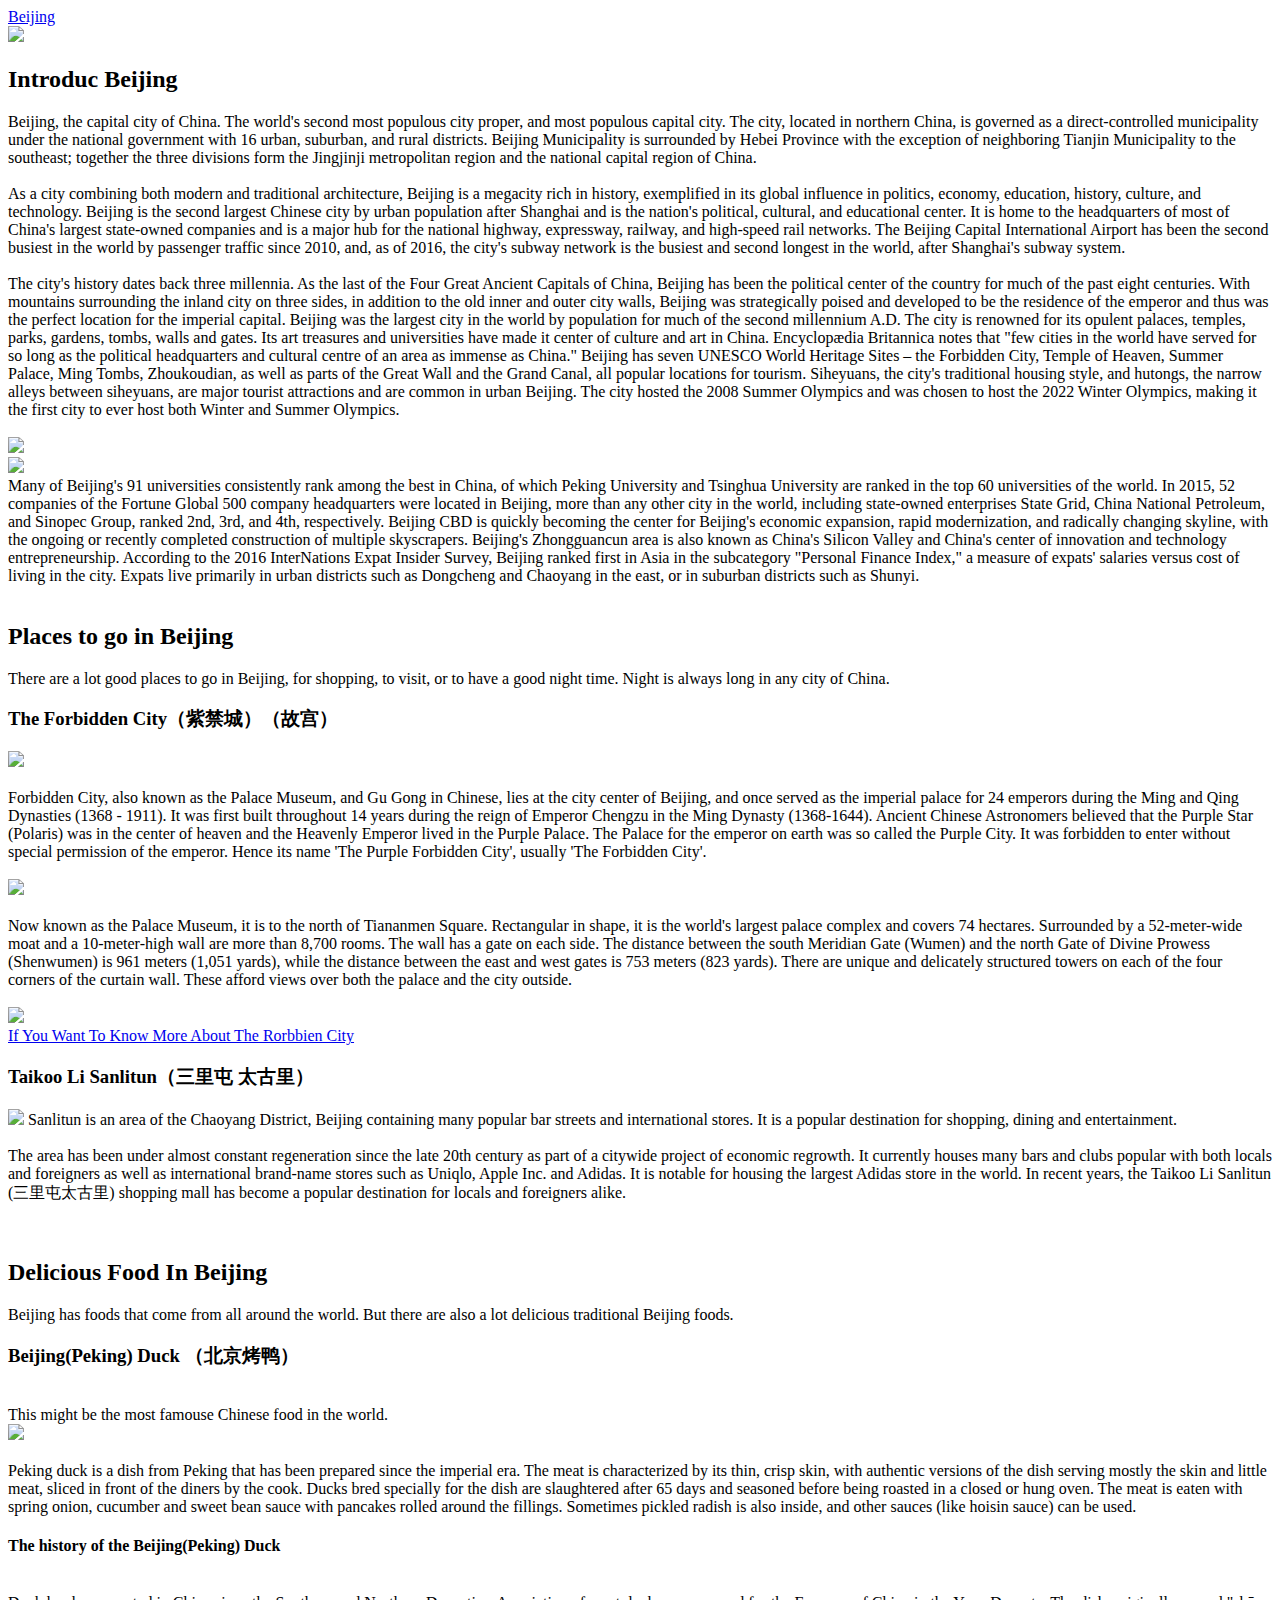
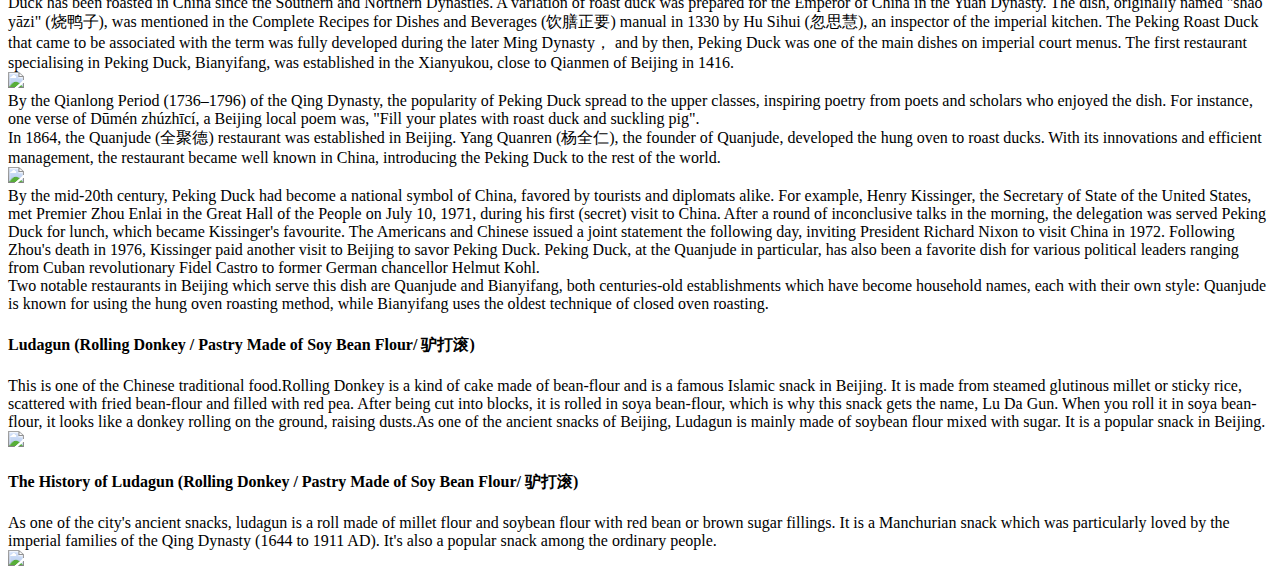
==== beijing.html @ 98b05491 "Update beijing.html" ====
<!DOCTYPE html>

<html>
  <a href="./beijingstyle.css" type="text/css" rel="stylesheet">
<body>
  <nav>
    <a href="./beijing.html">Beijing</a>
  </nav>
  <img src="https://www.go-today.com/stw/images/hero-images/package-hero-images/china/Beijing-forbidden-city-temple.jpg"/>
  <br>
  <h2>
    Introduc Beijing
  </h2>
  <p1>
    Beijing, the capital city of China. The world's second most populous city proper, and most populous capital city. The city, located in 
  northern China, is governed as a direct-controlled municipality under the national government with 16 urban, suburban, and rural districts.
  Beijing Municipality is surrounded by Hebei Province with the exception of neighboring Tianjin Municipality to the southeast; together the
  three divisions form the Jingjinji metropolitan region and the national capital region of China.
    <div>
    <br>
    As a city combining both modern and traditional architecture, Beijing is a megacity rich in history, exemplified in its global influence 
  in politics, economy, education, history, culture, and technology. Beijing is the second largest Chinese city by urban population after 
  Shanghai and is the nation's political, cultural, and educational center. It is home to the headquarters of most of China's largest 
  state-owned companies and is a major hub for the national highway, expressway, railway, and high-speed rail networks. The Beijing Capital 
  International Airport has been the second busiest in the world by passenger traffic since 2010, and, as of 2016, the city's subway 
  network is the busiest and second longest in the world, after Shanghai's subway system.
    </div>
    <div>
    <br>
    The city's history dates back three millennia. As the last of the Four Great Ancient Capitals of China, Beijing has been the political center 
  of the country for much of the past eight centuries. With mountains surrounding the inland city on three sides, in addition to the old inner 
  and outer city walls, Beijing was strategically poised and developed to be the residence of the emperor and thus was the perfect location for the 
  imperial capital. Beijing was the largest city in the world by population for much of the second millennium A.D. The city is renowned for its 
  opulent palaces, temples, parks, gardens, tombs, walls and gates. Its art treasures and universities have made it center of culture and art in 
  China. Encyclopædia Britannica notes that "few cities in the world have served for so long as the political headquarters and cultural centre of 
  an area as immense as China." Beijing has seven UNESCO World Heritage Sites – the Forbidden City, Temple of Heaven, Summer Palace, Ming Tombs, 
  Zhoukoudian, as well as parts of the Great Wall and the Grand Canal, all popular locations for tourism. Siheyuans, the city's traditional housing 
  style, and hutongs, the narrow alleys between siheyuans, are major tourist attractions and are common in urban Beijing. The city hosted the 2008 Summer 
  Olympics and was chosen to host the 2022 Winter Olympics, making it the first city to ever host both Winter and Summer Olympics.
    </div>
    <br>
    <img src="https://lh3.googleusercontent.com/-_omVnvtx8xU/UvdxkiVBv4I/AAAAAAAAAZs/4WVCD0XQsKouXUAILGhu8n5Bd_KGZcQ7A/s1600-w768/"/>
    <div>
    <img src="https://upload.wikimedia.org/wikipedia/commons/thumb/3/32/Sanlitun_at_dusk.jpg/1200px-Sanlitun_at_dusk.jpg"/>
    <br>
    Many of Beijing's 91 universities consistently rank among the best in China, of which Peking University and Tsinghua University are ranked in 
  the top 60 universities of the world. In 2015, 52 companies of the Fortune Global 500 company headquarters were located in Beijing, more than any 
  other city in the world, including state-owned enterprises State Grid, China National Petroleum, and Sinopec Group, ranked 2nd, 3rd, and 4th, 
  respectively. Beijing CBD is quickly becoming the center for Beijing's economic expansion, rapid modernization, and radically changing skyline, with 
  the ongoing or recently completed construction of multiple skyscrapers. Beijing's Zhongguancun area is also known as China's Silicon Valley and China's 
  center of innovation and technology entrepreneurship. According to the 2016 InterNations Expat Insider Survey, Beijing ranked first in Asia in the 
  subcategory "Personal Finance Index," a measure of expats' salaries versus cost of living in the city. Expats live primarily in urban districts such as 
  Dongcheng and Chaoyang in the east, or in suburban districts such as Shunyi.
    </div>
  </p1>
  <br>
  <h2>
    Places to go in Beijing 
  </h2>
  <p2>
    There are a lot good places to go in Beijing, for shopping, to visit, or to have a good night time. Night is always long in
  any city of China.
  </p2>
  <h3>
    The Forbidden City（紫禁城）（故宫） 
  </h3>
  <img src="http://www.2oceansvibe.com/wp-content/uploads/2013/03/the-Forbidden-City.jpg"/>
  <div>
  <br>
  <p1>
    Forbidden City, also known as the Palace Museum, and Gu Gong in Chinese, lies at the city center of Beijing, and once served 
  as the imperial palace for 24 emperors during the Ming and Qing Dynasties (1368 - 1911). It was first built throughout 14 years 
  during the reign of Emperor Chengzu in the Ming Dynasty (1368-1644). Ancient Chinese Astronomers believed that the Purple Star 
  (Polaris) was in the center of heaven and the Heavenly Emperor lived in the Purple Palace. The Palace for the emperor on earth 
  was so called the Purple City. It was forbidden to enter without special permission of the emperor. Hence its name 'The Purple 
  Forbidden City', usually 'The Forbidden City'.
    </div>
    <br>
    <img src="http://old.bz55.com/uploads/allimg/151209/139-15120Z91336.jpg"/>
    <div>
    <br>
    Now known as the Palace Museum, it is to the north of Tiananmen Square. Rectangular in shape, it is the world's largest palace 
  complex and covers 74 hectares. Surrounded by a 52-meter-wide moat and a 10-meter-high wall are more than 8,700 rooms. The wall 
  has a gate on each side. The distance between the south Meridian Gate (Wumen) and the north Gate of Divine Prowess (Shenwumen) is 
  961 meters (1,051 yards), while the distance between the east and west gates is 753 meters (823 yards). There are unique and 
  delicately structured towers on each of the four corners of the curtain wall. These afford views over both the palace and the city 
  outside.
    </div>
  </p1>
  <div>
    <br>
    <img src="http://pic4.40017.cn/scenery/destination/2016/12/21/11/VlA99E.jpg"/>
  </div>
  <a href="https://www.travelchinaguide.com/cityguides/beijing/forbidden.htm">If You Want To Know More About The Rorbbien City</a>
  
  <h3>
    Taikoo Li Sanlitun（三里屯 太古里） 
  </h3>
  <img src="https://upload.wikimedia.org/wikipedia/commons/thumb/6/69/三里屯太古里北区.jpg/1024px-三里屯太古里北区.jpg"/>
  <p1>
    Sanlitun is an area of the Chaoyang District, Beijing containing many popular bar streets and international stores. It is a 
 popular destination for shopping, dining and entertainment.
    <div>
      <br>
   The area has been under almost constant regeneration since the late 20th century as part of a citywide project of economic 
 regrowth. It currently houses many bars and clubs popular with both locals and foreigners as well as international brand-name 
 stores such as Uniqlo, Apple Inc. and Adidas. It is notable for housing the largest Adidas store in the world. In recent years, 
 the Taikoo Li Sanlitun (三里屯太古里) shopping mall has become a popular destination for locals and foreigners alike. 
    </div>
  </p1>
  <br>
  <br>
  <h2>
    Delicious Food In Beijing 
  </h2>
  <p1>
    Beijing has foods that come from all around the world. But there are also a lot delicious traditional Beijing foods. 
  </p1>
  <h3>
    Beijing(Peking) Duck （北京烤鸭）
  </h3>
    <br>
  <p1>
    This might be the most famouse Chinese food in the world.
  </p1>
  <div>
    <img src="http://kualalumpur.intercontinental.com/restaurants/uploads/dishes/pictures/Traditional-Peking-Duck-with-Condiments.jpg"/>
  </div>
    <div>
    <br>
    <p1>
      Peking duck is a dish from Peking that has been prepared since the imperial era. The meat is characterized by its thin, crisp 
    skin, with authentic versions of the dish serving mostly the skin and little meat, sliced in front of the diners by the cook. Ducks 
    bred specially for the dish are slaughtered after 65 days and seasoned before being roasted in a closed or hung oven. The meat is 
    eaten with spring onion, cucumber and sweet bean sauce with pancakes rolled around the fillings. Sometimes pickled radish is also 
    inside, and other sauces (like hoisin sauce) can be used.
    </p1>
    <br>
    <h4>
      The history of the Beijing(Peking) Duck
    </h4>
    <br>
    <p1> 
      Duck has been roasted in China since the Southern and Northern Dynasties. A variation of roast duck was prepared for the Emperor 
    of China in the Yuan Dynasty. The dish, originally named "shāo yāzi" (烧鸭子), was mentioned in the Complete Recipes for Dishes and 
    Beverages (饮膳正要) manual in 1330 by Hu Sihui (忽思慧), an inspector of the imperial kitchen. The Peking Roast Duck that came 
    to be associated with the term was fully developed during the later Ming Dynasty， and by then, Peking Duck was one of the 
    main dishes on imperial court menus. The first restaurant specialising in Peking Duck, Bianyifang, was established in the Xianyukou, 
    close to Qianmen of Beijing in 1416.
      <br>
      <img src="https://upload.wikimedia.org/wikipedia/commons/thumb/5/54/Dry_for_5_hours_cropped.jpg/800px-Dry_for_5_hours_cropped.jpg"/>   
      <br>
      By the Qianlong Period (1736–1796) of the Qing Dynasty, the popularity of Peking Duck spread to the upper classes, inspiring poetry 
    from poets and scholars who enjoyed the dish. For instance, one verse of Dūmén zhúzhīcí, a Beijing local poem was, "Fill your plates 
    with roast duck and suckling pig".
      <br>
      In 1864, the Quanjude (全聚德) restaurant was established in Beijing. Yang Quanren (杨全仁), the founder of Quanjude, developed the 
    hung oven to roast ducks. With its innovations and efficient management, the restaurant became well known in China, introducing the 
    Peking Duck to the rest of the world.
      <br>
      <img src="https://thewoksoflife.com/wp-content/uploads/2015/11/peking-duck-recipe-12.jpg"/>
      <br>
      By the mid-20th century, Peking Duck had become a national symbol of China, favored by tourists and diplomats alike. For example, 
    Henry Kissinger, the Secretary of State of the United States, met Premier Zhou Enlai in the Great Hall of the People on July 10, 1971, 
    during his first (secret) visit to China. After a round of inconclusive talks in the morning, the delegation was served Peking Duck for 
    lunch, which became Kissinger's favourite. The Americans and Chinese issued a joint statement the following day, inviting President Richard 
    Nixon to visit China in 1972. Following Zhou's death in 1976, Kissinger paid another visit to Beijing to savor Peking Duck. Peking 
    Duck, at the Quanjude in particular, has also been a favorite dish for various political leaders ranging from Cuban revolutionary Fidel Castro 
    to former German chancellor Helmut Kohl.
      <br>
      Two notable restaurants in Beijing which serve this dish are Quanjude and Bianyifang, both centuries-old establishments which have become 
    household names, each with their own style: Quanjude is known for using the hung oven roasting method, while Bianyifang uses the oldest technique 
    of closed oven roasting.
    </p1>
  </div>
  <h4>
    Ludagun (Rolling Donkey / Pastry Made of Soy Bean Flour/ 驴打滚)
  </h4>
  <p1>
    This is one of the Chinese traditional food.Rolling Donkey is a kind of cake made of bean-flour and is a famous Islamic snack in Beijing. It is 
  made from steamed glutinous millet or sticky rice, scattered with fried bean-flour and filled with red pea. After being cut into blocks, it is 
  rolled in soya bean-flour, which is why this snack gets the name, Lu Da Gun. When you roll it in soya bean-flour, it looks like a donkey rolling on 
  the ground, raising dusts.As one of the ancient snacks of Beijing, Ludagun is mainly made of soybean flour mixed with sugar. It is a popular snack 
  in Beijing.
  </p1>
  <br>
  <img src="http://images.china.cn/attachement/jpg/site1007/20121214/001ec94a26ba1234d0b821.jpg"/>
  <br>
  <h4>
    The History of Ludagun (Rolling Donkey / Pastry Made of Soy Bean Flour/ 驴打滚)
  </h4>
  <p1>
    As one of the city's ancient snacks, ludagun is a roll made of millet flour and soybean flour with red bean or brown sugar fillings. It is a 
  Manchurian snack which was particularly loved by the imperial families of the Qing Dynasty (1644 to 1911 AD). It's also a popular snack among 
  the ordinary people.
  </p1>
  <br>
  <img src="http://www.dpointernational.com/images/beijing_foods/Ludagun%20(Pastry%20Made%20of%20Soy%20Bean%20Flour).png"/>
</body>
</html>
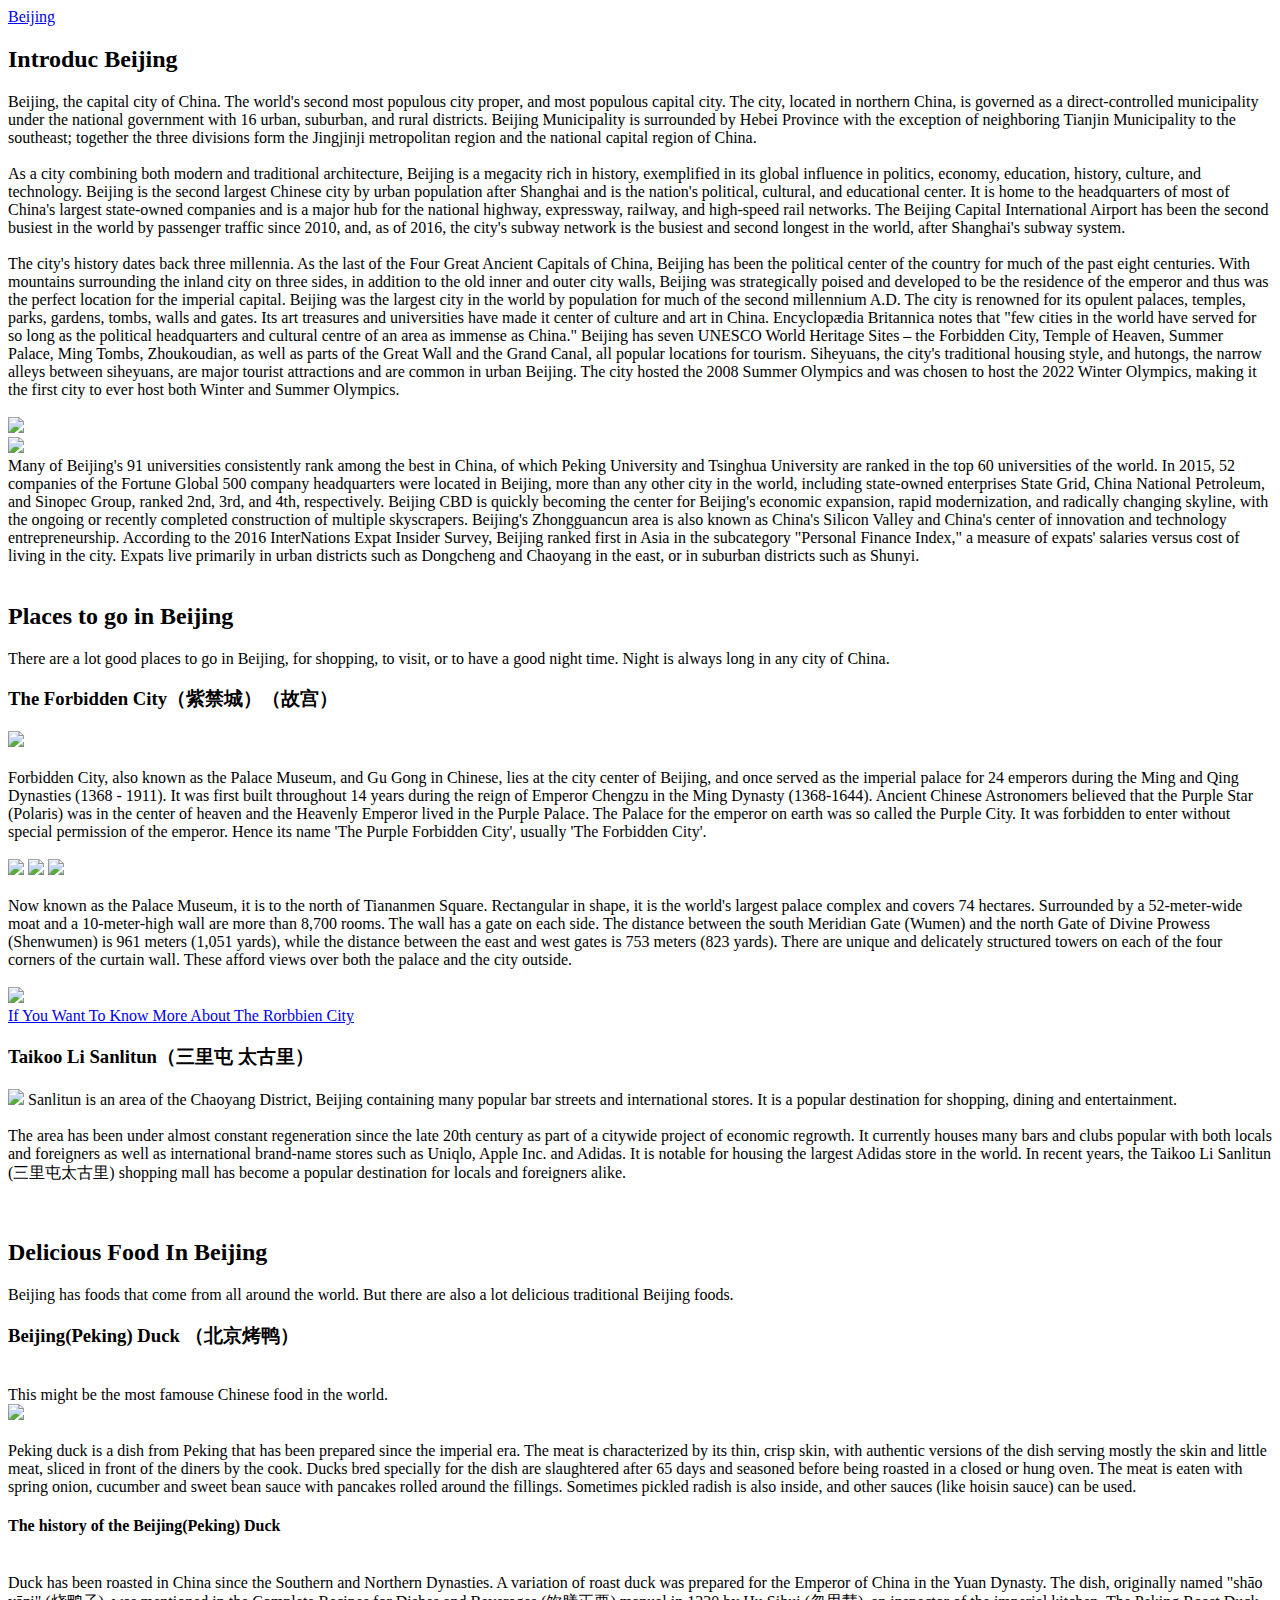
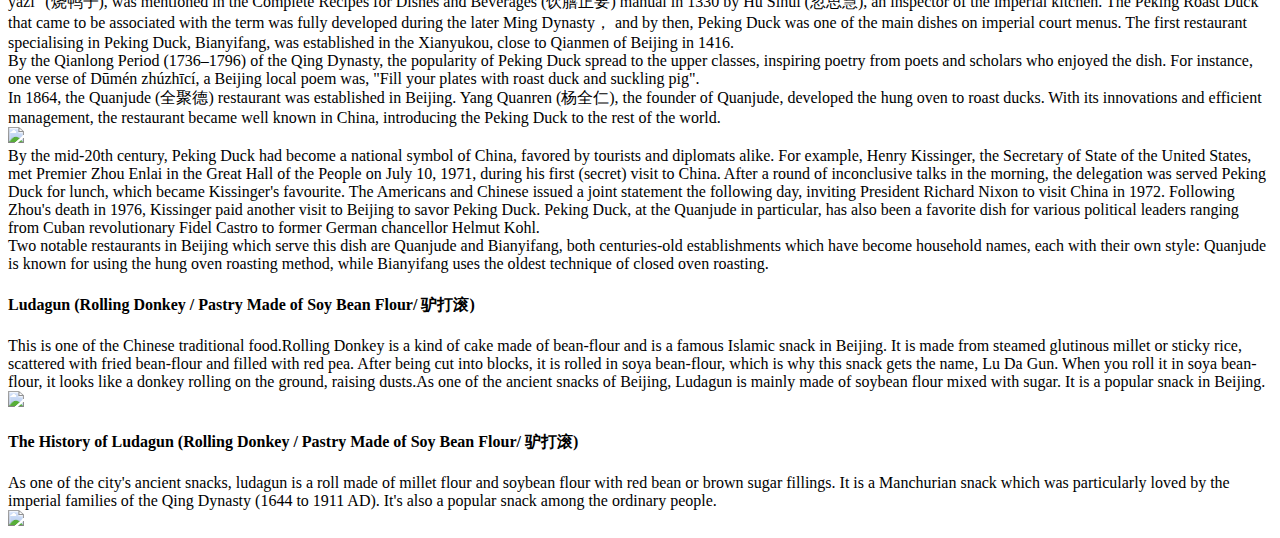
==== commit 9dab0591: "Almost done" ====
--- a/beijing.html
+++ b/beijing.html
@@ -6,8 +6,6 @@
   <nav>
     <a href="./beijing.html">Beijing</a>
   </nav>
-  <img src="https://www.go-today.com/stw/images/hero-images/package-hero-images/china/Beijing-forbidden-city-temple.jpg"/>
-  <br>
   <h2>
     Introduc Beijing
   </h2>
@@ -76,7 +74,9 @@
   Forbidden City', usually 'The Forbidden City'.
     </div>
     <br>
-    <img src="http://old.bz55.com/uploads/allimg/151209/139-15120Z91336.jpg"/>
+    <img src="https://encrypted-tbn0.gstatic.com/images?q=tbn:ANd9GcTMnIT7rW8Ubj-fkWQVkvmvk0UM66eV7DAlPsGtWtCRLZ1bQ8KP"/>
+    <img src="https://encrypted-tbn0.gstatic.com/images?q=tbn:ANd9GcQ4MJFf0tsPX5LGd3CsoJ2-miufuJPldXE61zTLumzl-gMMn6RS"/>
+    <img src="https://encrypted-tbn0.gstatic.com/images?q=tbn:ANd9GcTQtjMjviBMLkFvjD_rqQ4HxFdU7yPd-xbbU9-WXNisTcjkZ6ge"/>
     <div>
     <br>
     Now known as the Palace Museum, it is to the north of Tiananmen Square. Rectangular in shape, it is the world's largest palace 
@@ -147,9 +147,7 @@
     to be associated with the term was fully developed during the later Ming Dynasty， and by then, Peking Duck was one of the 
     main dishes on imperial court menus. The first restaurant specialising in Peking Duck, Bianyifang, was established in the Xianyukou, 
     close to Qianmen of Beijing in 1416.
-      <br>
-      <img src="https://upload.wikimedia.org/wikipedia/commons/thumb/5/54/Dry_for_5_hours_cropped.jpg/800px-Dry_for_5_hours_cropped.jpg"/>   
-      <br>
+      <br>   
       By the Qianlong Period (1736–1796) of the Qing Dynasty, the popularity of Peking Duck spread to the upper classes, inspiring poetry 
     from poets and scholars who enjoyed the dish. For instance, one verse of Dūmén zhúzhīcí, a Beijing local poem was, "Fill your plates 
     with roast duck and suckling pig".
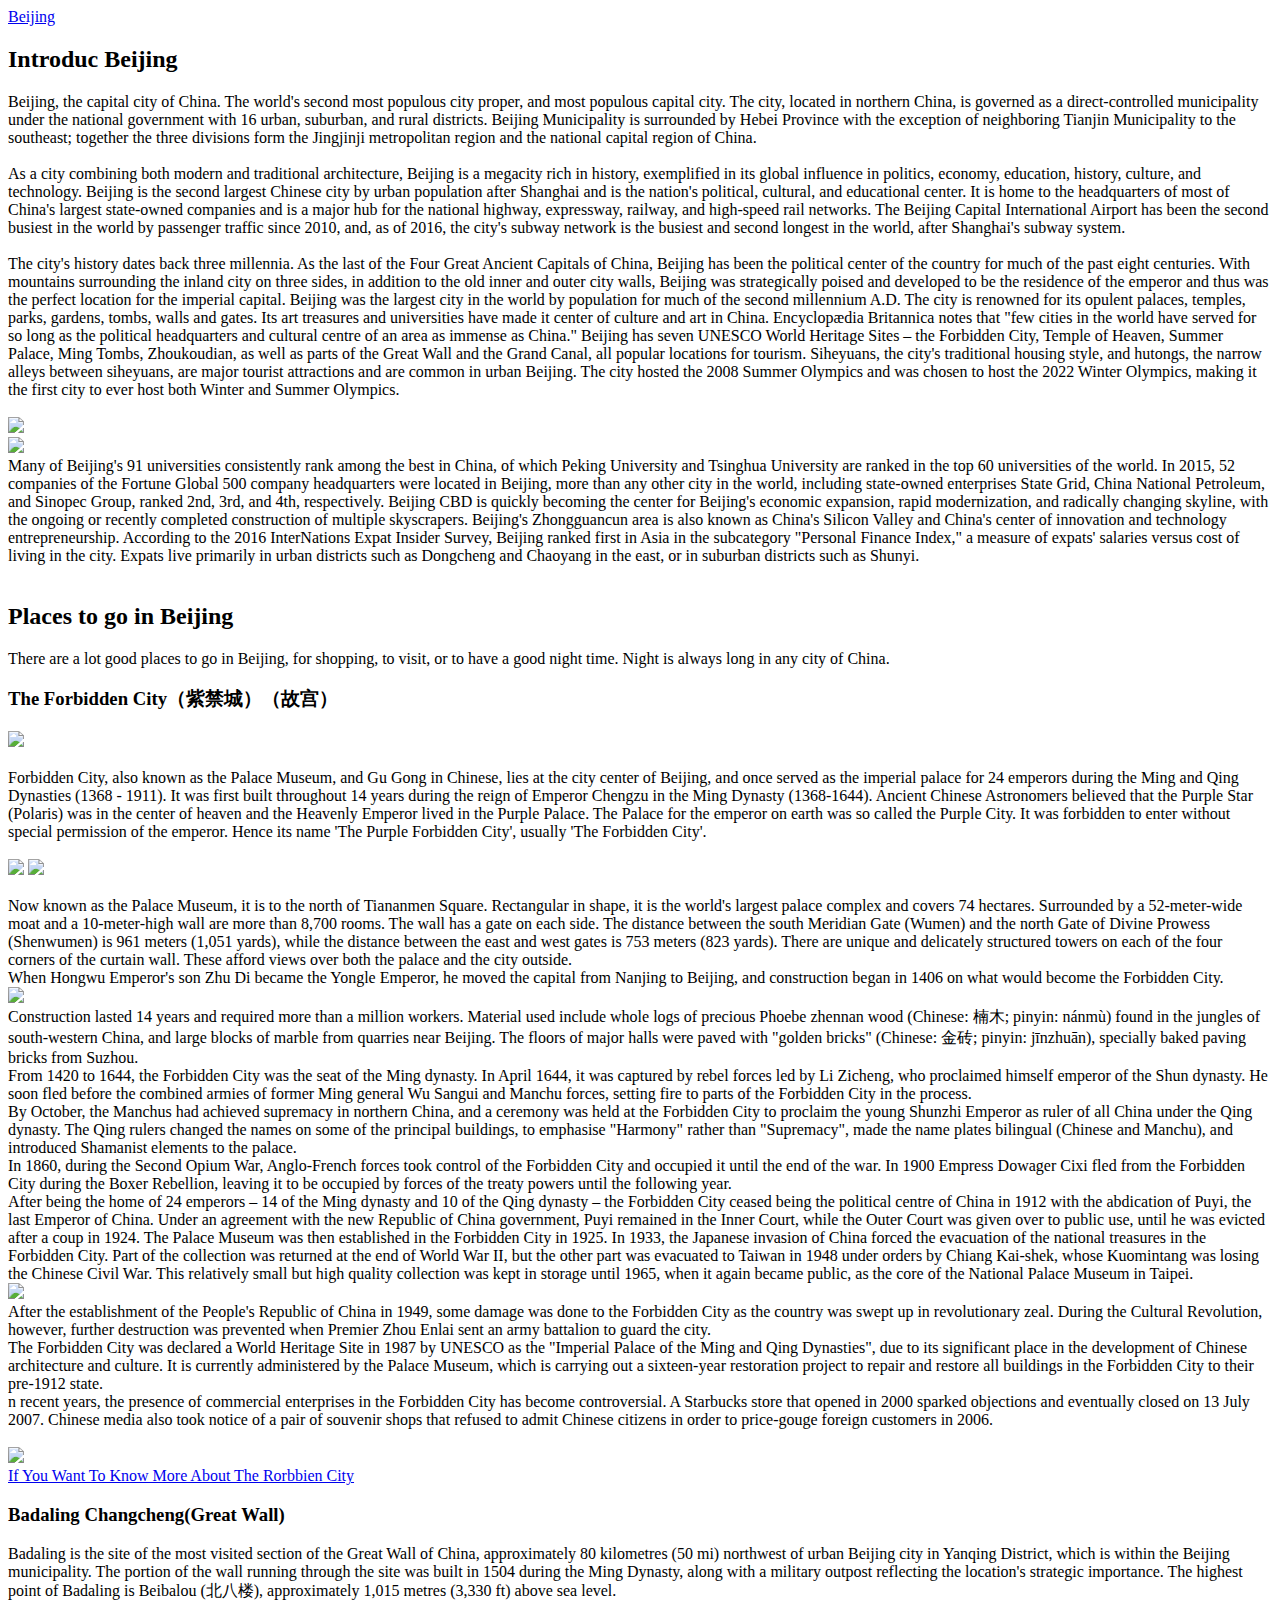
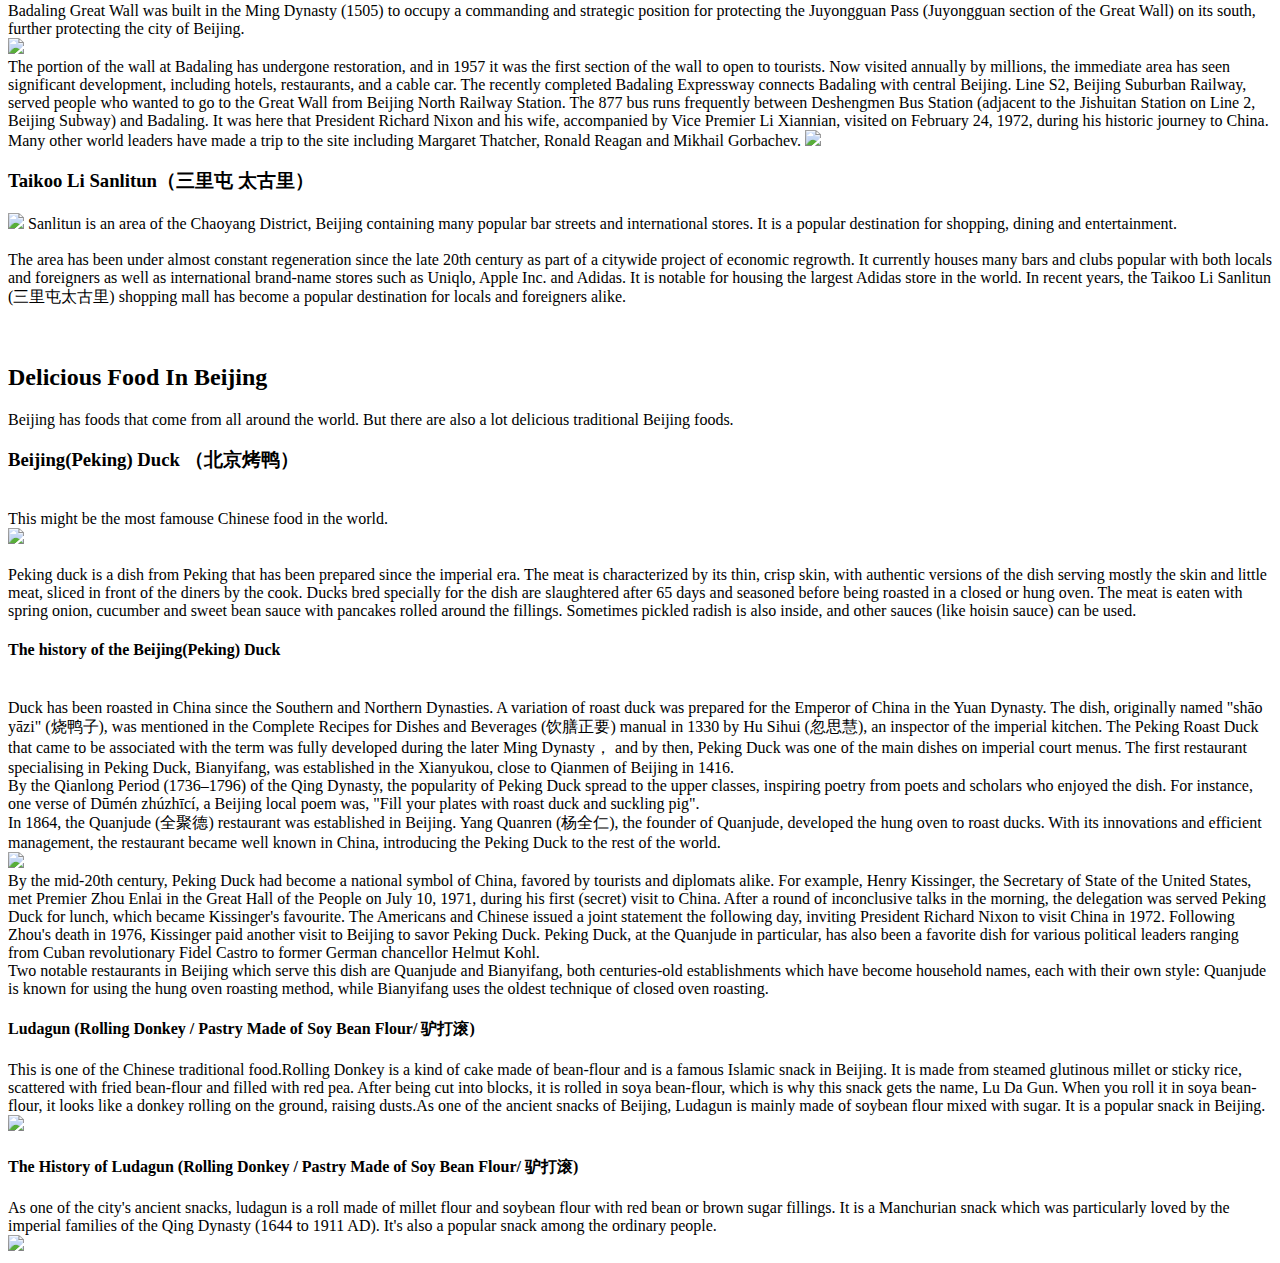
==== commit 33f04cae: "Update beijing.html" ====
--- a/beijing.html
+++ b/beijing.html
@@ -76,15 +76,58 @@
     <br>
     <img src="https://encrypted-tbn0.gstatic.com/images?q=tbn:ANd9GcTMnIT7rW8Ubj-fkWQVkvmvk0UM66eV7DAlPsGtWtCRLZ1bQ8KP"/>
     <img src="https://encrypted-tbn0.gstatic.com/images?q=tbn:ANd9GcQ4MJFf0tsPX5LGd3CsoJ2-miufuJPldXE61zTLumzl-gMMn6RS"/>
-    <img src="https://encrypted-tbn0.gstatic.com/images?q=tbn:ANd9GcTQtjMjviBMLkFvjD_rqQ4HxFdU7yPd-xbbU9-WXNisTcjkZ6ge"/>
-    <div>
-    <br>
-    Now known as the Palace Museum, it is to the north of Tiananmen Square. Rectangular in shape, it is the world's largest palace 
+    <div>
+    <br>
+      Now known as the Palace Museum, it is to the north of Tiananmen Square. Rectangular in shape, it is the world's largest palace 
   complex and covers 74 hectares. Surrounded by a 52-meter-wide moat and a 10-meter-high wall are more than 8,700 rooms. The wall 
   has a gate on each side. The distance between the south Meridian Gate (Wumen) and the north Gate of Divine Prowess (Shenwumen) is 
   961 meters (1,051 yards), while the distance between the east and west gates is 753 meters (823 yards). There are unique and 
   delicately structured towers on each of the four corners of the curtain wall. These afford views over both the palace and the city 
   outside.
+      <br>
+      When Hongwu Emperor's son Zhu Di became the Yongle Emperor, he moved the capital from Nanjing to Beijing, and construction began 
+  in 1406 on what would become the Forbidden City.
+      <br>
+      <img src="https://encrypted-tbn0.gstatic.com/images?q=tbn:ANd9GcTQtjMjviBMLkFvjD_rqQ4HxFdU7yPd-xbbU9-WXNisTcjkZ6ge"/>
+      <br>
+      Construction lasted 14 years and required more than a million workers. Material used include whole logs of precious Phoebe zhennan 
+  wood (Chinese: 楠木; pinyin: nánmù) found in the jungles of south-western China, and large blocks of marble from quarries near Beijing.
+  The floors of major halls were paved with "golden bricks" (Chinese: 金砖; pinyin: jīnzhuān), specially baked paving bricks from Suzhou.
+      <br>
+      From 1420 to 1644, the Forbidden City was the seat of the Ming dynasty. In April 1644, it was captured by rebel forces led by Li 
+  Zicheng, who proclaimed himself emperor of the Shun dynasty. He soon fled before the combined armies of former Ming general Wu Sangui 
+  and Manchu forces, setting fire to parts of the Forbidden City in the process.
+      <br>
+      By October, the Manchus had achieved supremacy in northern China, and a ceremony was held at the Forbidden City to proclaim the 
+  young Shunzhi Emperor as ruler of all China under the Qing dynasty. The Qing rulers changed the names on some of the principal buildings, 
+  to emphasise "Harmony" rather than "Supremacy", made the name plates bilingual (Chinese and Manchu), and introduced Shamanist elements 
+  to the palace.
+      <br>
+      In 1860, during the Second Opium War, Anglo-French forces took control of the Forbidden City and occupied it until the end of the war.
+  In 1900 Empress Dowager Cixi fled from the Forbidden City during the Boxer Rebellion, leaving it to be occupied by forces of the treaty 
+  powers until the following year.
+      <br>
+      After being the home of 24 emperors – 14 of the Ming dynasty and 10 of the Qing dynasty – the Forbidden City ceased being the political 
+  centre of China in 1912 with the abdication of Puyi, the last Emperor of China. Under an agreement with the new Republic of China government, 
+  Puyi remained in the Inner Court, while the Outer Court was given over to public use, until he was evicted after a coup in 1924. The Palace 
+  Museum was then established in the Forbidden City in 1925. In 1933, the Japanese invasion of China forced the evacuation of the national 
+  treasures in the Forbidden City. Part of the collection was returned at the end of World War II, but the other part was evacuated to Taiwan 
+  in 1948 under orders by Chiang Kai-shek, whose Kuomintang was losing the Chinese Civil War. This relatively small but high quality collection 
+  was kept in storage until 1965, when it again became public, as the core of the National Palace Museum in Taipei.
+      <br>
+      <img src="https://upload.wikimedia.org/wikipedia/commons/thumb/c/c5/Meridian_Gate%2C_Beijing.jpg/1024px-Meridian_Gate%2C_Beijing.jpg".>
+      <br>
+      After the establishment of the People's Republic of China in 1949, some damage was done to the Forbidden City as the country was swept up 
+  in revolutionary zeal. During the Cultural Revolution, however, further destruction was prevented when Premier Zhou Enlai sent an army battalion 
+  to guard the city.
+      <br>
+      The Forbidden City was declared a World Heritage Site in 1987 by UNESCO as the "Imperial Palace of the Ming and Qing Dynasties", due to its 
+  significant place in the development of Chinese architecture and culture. It is currently administered by the Palace Museum, which is carrying 
+  out a sixteen-year restoration project to repair and restore all buildings in the Forbidden City to their pre-1912 state.
+      <br>
+      n recent years, the presence of commercial enterprises in the Forbidden City has become controversial. A Starbucks store that opened in 2000 
+  sparked objections and eventually closed on 13 July 2007. Chinese media also took notice of a pair of souvenir shops that refused to admit 
+  Chinese citizens in order to price-gouge foreign customers in 2006.
     </div>
   </p1>
   <div>
@@ -92,7 +135,30 @@
     <img src="http://pic4.40017.cn/scenery/destination/2016/12/21/11/VlA99E.jpg"/>
   </div>
   <a href="https://www.travelchinaguide.com/cityguides/beijing/forbidden.htm">If You Want To Know More About The Rorbbien City</a>
-  
+  <h3>
+    Badaling Changcheng(Great Wall)
+  </h3>
+  <p1>
+      Badaling is the site of the most visited section of the Great Wall of China, approximately 80 kilometres (50 mi) northwest of 
+  urban Beijing city in Yanqing District, which is within the Beijing municipality. The portion of the wall running through the 
+  site was built in 1504 during the Ming Dynasty, along with a military outpost reflecting the location's strategic importance. 
+  The highest point of Badaling is Beibalou (北八楼), approximately 1,015 metres (3,330 ft) above sea level.
+    <br>
+      Badaling Great Wall was built in the Ming Dynasty (1505) to occupy a commanding and strategic position for protecting the 
+  Juyongguan Pass (Juyongguan section of the Great Wall) on its south, further protecting the city of Beijing.
+    <br>
+    <img src="http://p4-q.mafengwo.net/s8/M00/9C/AF/wKgBpVXLCgeAeo0rAAf72Sxe8w067.jpeg?imageMogr2%2Fthumbnail%2F%21690x370r%2Fgravity%2FCenter%2Fcrop%2F%21690x370%2Fquality%2F100"/>
+    <br>
+      The portion of the wall at Badaling has undergone restoration, and in 1957 it was the first section of the wall to open to 
+  tourists. Now visited annually by millions, the immediate area has seen significant development, including hotels, restaurants, 
+  and a cable car. The recently completed Badaling Expressway connects Badaling with central Beijing. Line S2, Beijing Suburban 
+  Railway, served people who wanted to go to the Great Wall from Beijing North Railway Station. The 877 bus runs frequently between 
+  Deshengmen Bus Station (adjacent to the Jishuitan Station on Line 2, Beijing Subway) and Badaling.
+      It was here that President Richard Nixon and his wife, accompanied by Vice Premier Li Xiannian, visited on February 24, 1972, 
+  during his historic journey to China. Many other world leaders have made a trip to the site including Margaret Thatcher, Ronald 
+  Reagan and Mikhail Gorbachev.
+  <img src="https://upload.wikimedia.org/wikipedia/commons/thumb/1/1b/The_Great_Wall_of_China_-_Badaling.jpg/800px-The_Great_Wall_of_China_-_Badaling.jpg"/>
+  </p1>
   <h3>
     Taikoo Li Sanlitun（三里屯 太古里） 
   </h3>
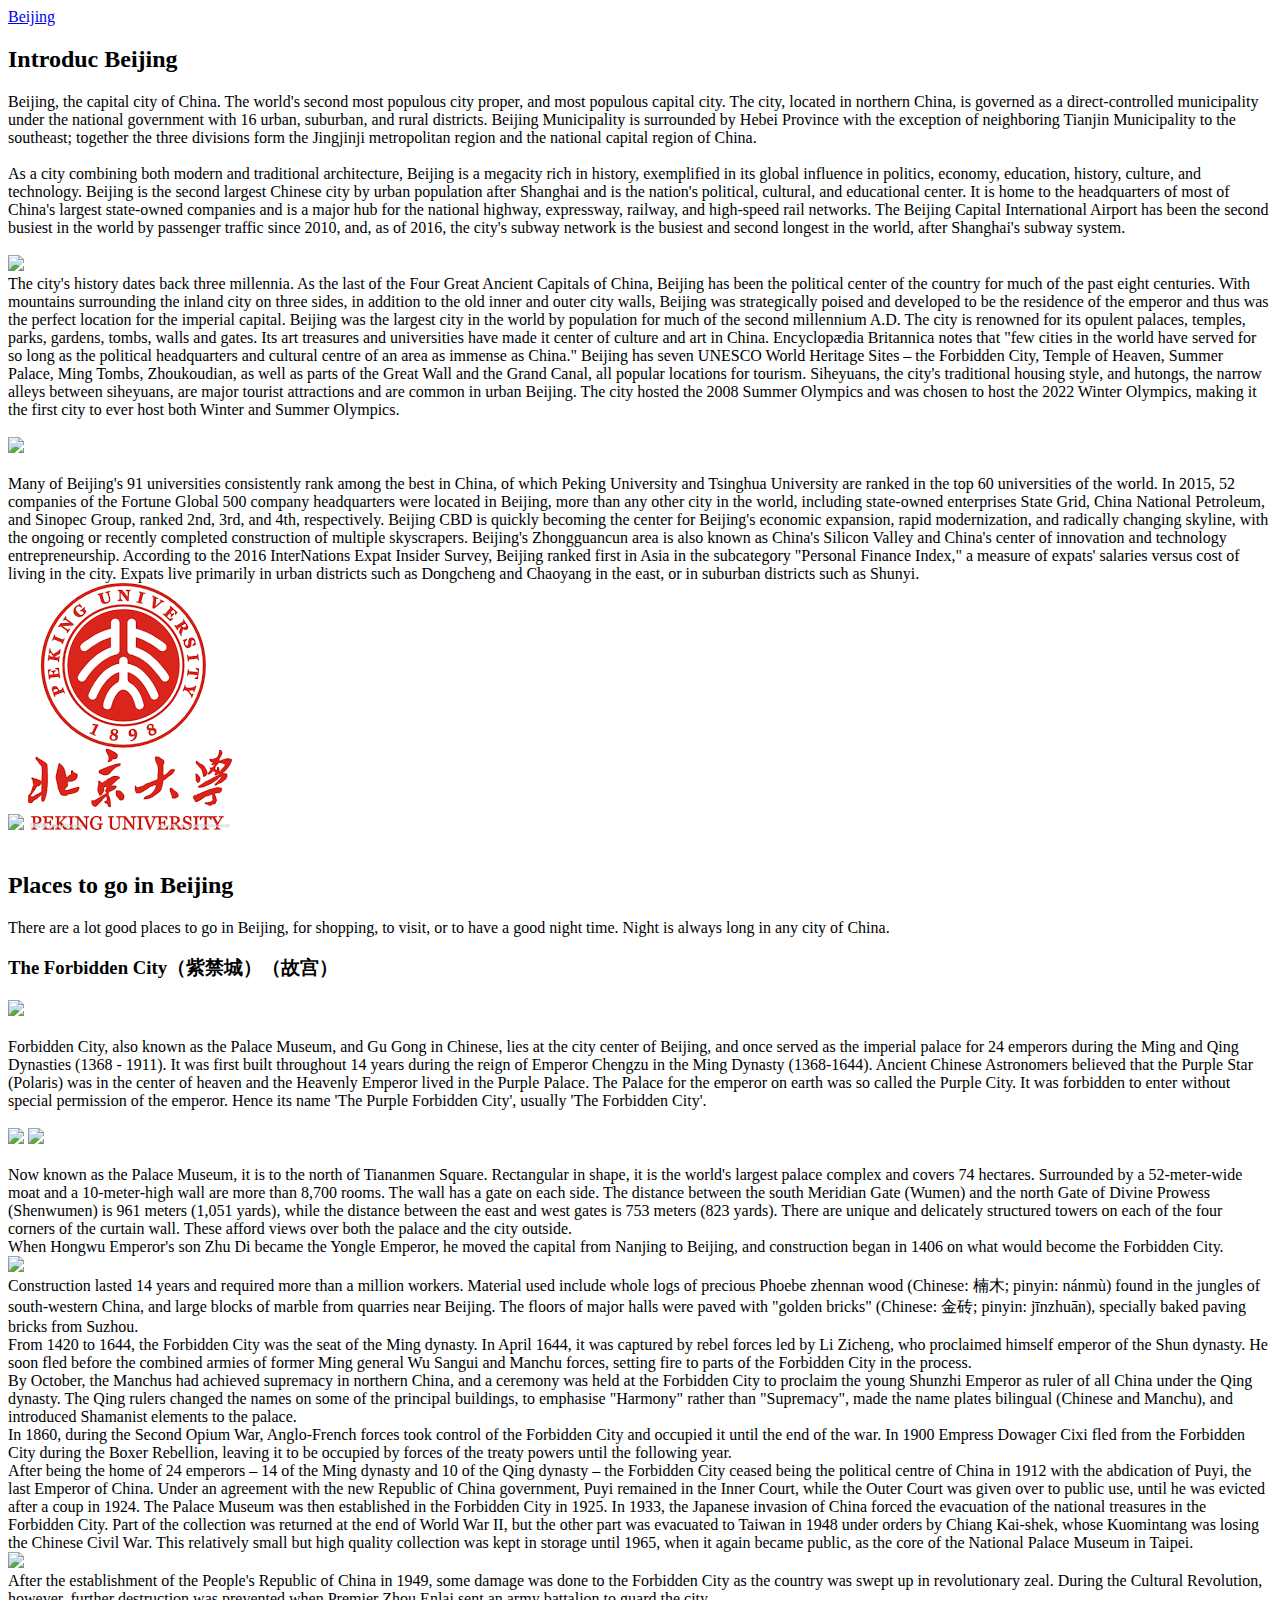
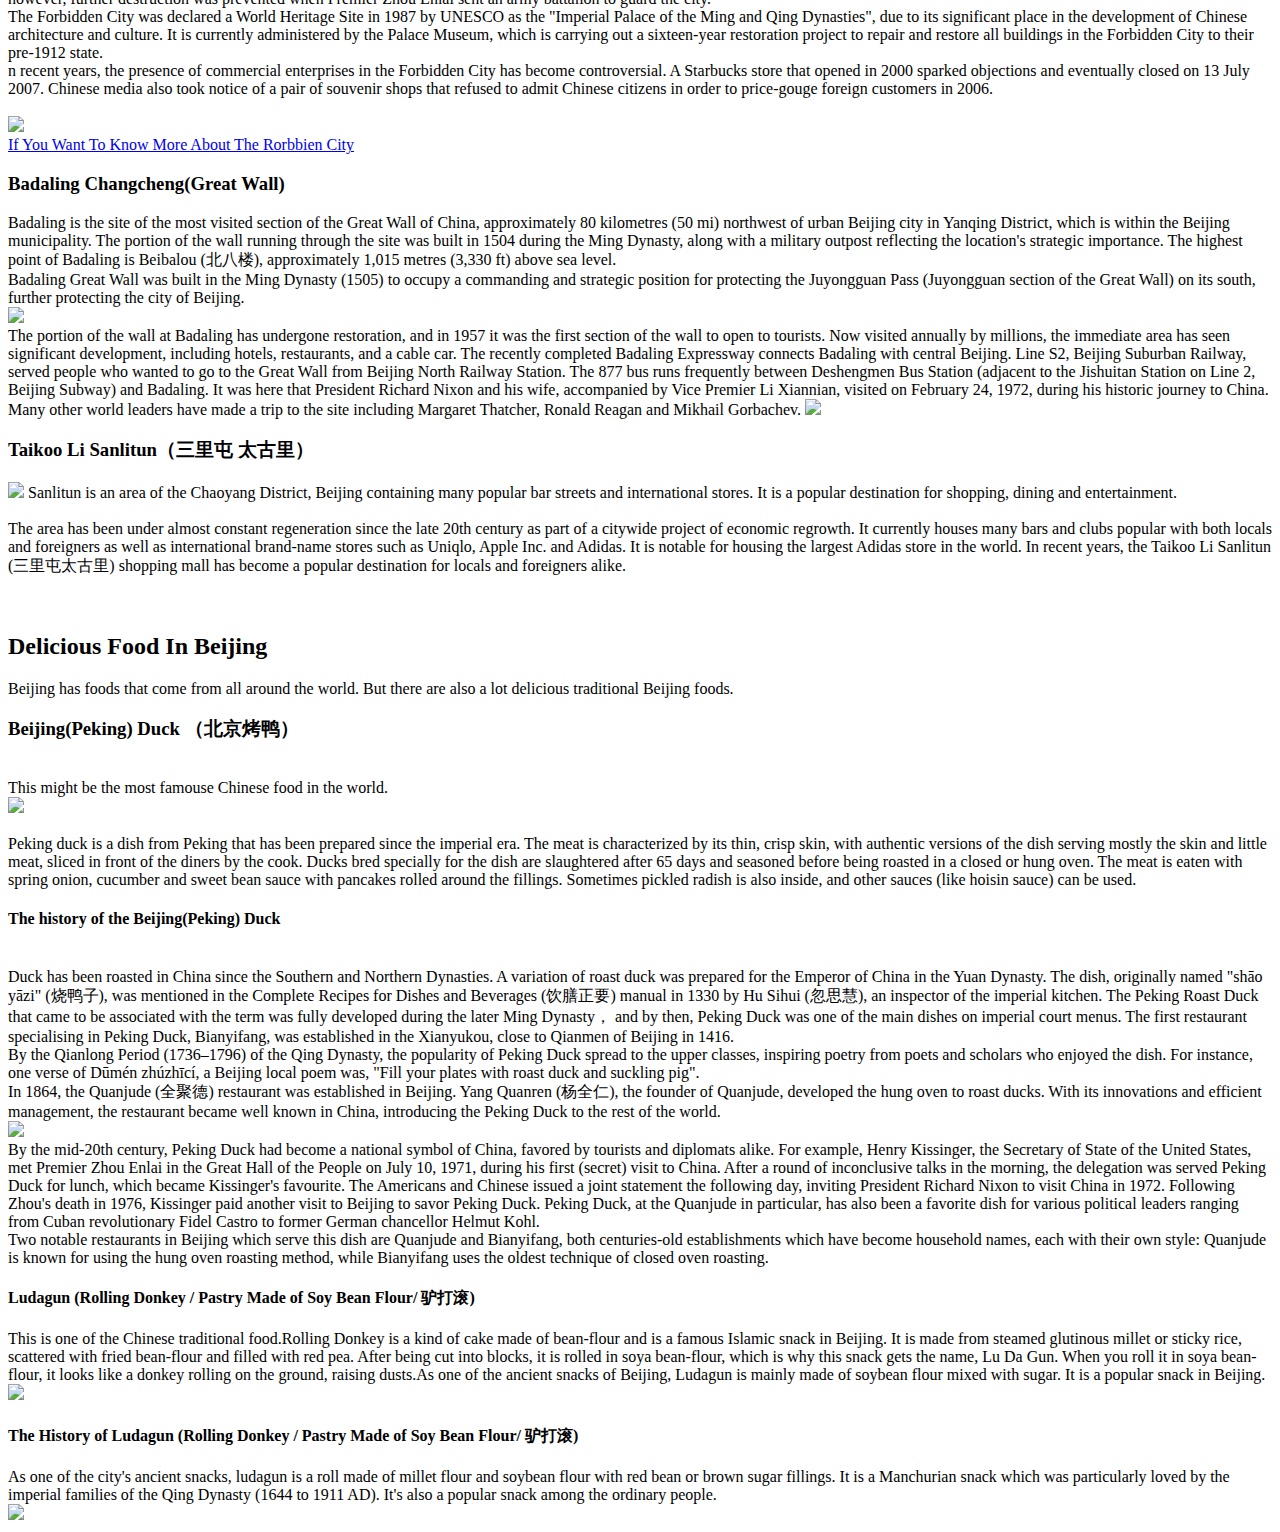
==== commit a0c68c32: "Update beijing.html" ====
--- a/beijing.html
+++ b/beijing.html
@@ -25,6 +25,8 @@
     </div>
     <div>
     <br>
+    <img src="http://p4-q.mafengwo.net/s9/M00/61/C5/wKgBs1e_6seAc8AfAAwJ5yOKHuc97.jpeg?imageMogr2%2Fthumbnail%2F%21690x370r%2Fgravity%2FCenter%2Fcrop%2F%21690x370%2Fquality%2F100"/>
+    <br>
     The city's history dates back three millennia. As the last of the Four Great Ancient Capitals of China, Beijing has been the political center 
   of the country for much of the past eight centuries. With mountains surrounding the inland city on three sides, in addition to the old inner 
   and outer city walls, Beijing was strategically poised and developed to be the residence of the emperor and thus was the perfect location for the 
@@ -39,7 +41,6 @@
     <br>
     <img src="https://lh3.googleusercontent.com/-_omVnvtx8xU/UvdxkiVBv4I/AAAAAAAAAZs/4WVCD0XQsKouXUAILGhu8n5Bd_KGZcQ7A/s1600-w768/"/>
     <div>
-    <img src="https://upload.wikimedia.org/wikipedia/commons/thumb/3/32/Sanlitun_at_dusk.jpg/1200px-Sanlitun_at_dusk.jpg"/>
     <br>
     Many of Beijing's 91 universities consistently rank among the best in China, of which Peking University and Tsinghua University are ranked in 
   the top 60 universities of the world. In 2015, 52 companies of the Fortune Global 500 company headquarters were located in Beijing, more than any 
@@ -49,6 +50,9 @@
   center of innovation and technology entrepreneurship. According to the 2016 InterNations Expat Insider Survey, Beijing ranked first in Asia in the 
   subcategory "Personal Finance Index," a measure of expats' salaries versus cost of living in the city. Expats live primarily in urban districts such as 
   Dongcheng and Chaoyang in the east, or in suburban districts such as Shunyi.
+      <br>
+      <img src="http://www.cool80.com/img.cool80/i/logo/other/qinghuadaxue.jpg"/>
+      <img src="[data-uri]"/>
     </div>
   </p1>
   <br>
@@ -162,7 +166,7 @@
   <h3>
     Taikoo Li Sanlitun（三里屯 太古里） 
   </h3>
-  <img src="https://upload.wikimedia.org/wikipedia/commons/thumb/6/69/三里屯太古里北区.jpg/1024px-三里屯太古里北区.jpg"/>
+  <img src="http://blog.chinatraveldepot.com/wp-content/uploads/2010/09/sanlitun_village_beijing_1.jpg"/>
   <p1>
     Sanlitun is an area of the Chaoyang District, Beijing containing many popular bar streets and international stores. It is a 
  popular destination for shopping, dining and entertainment.
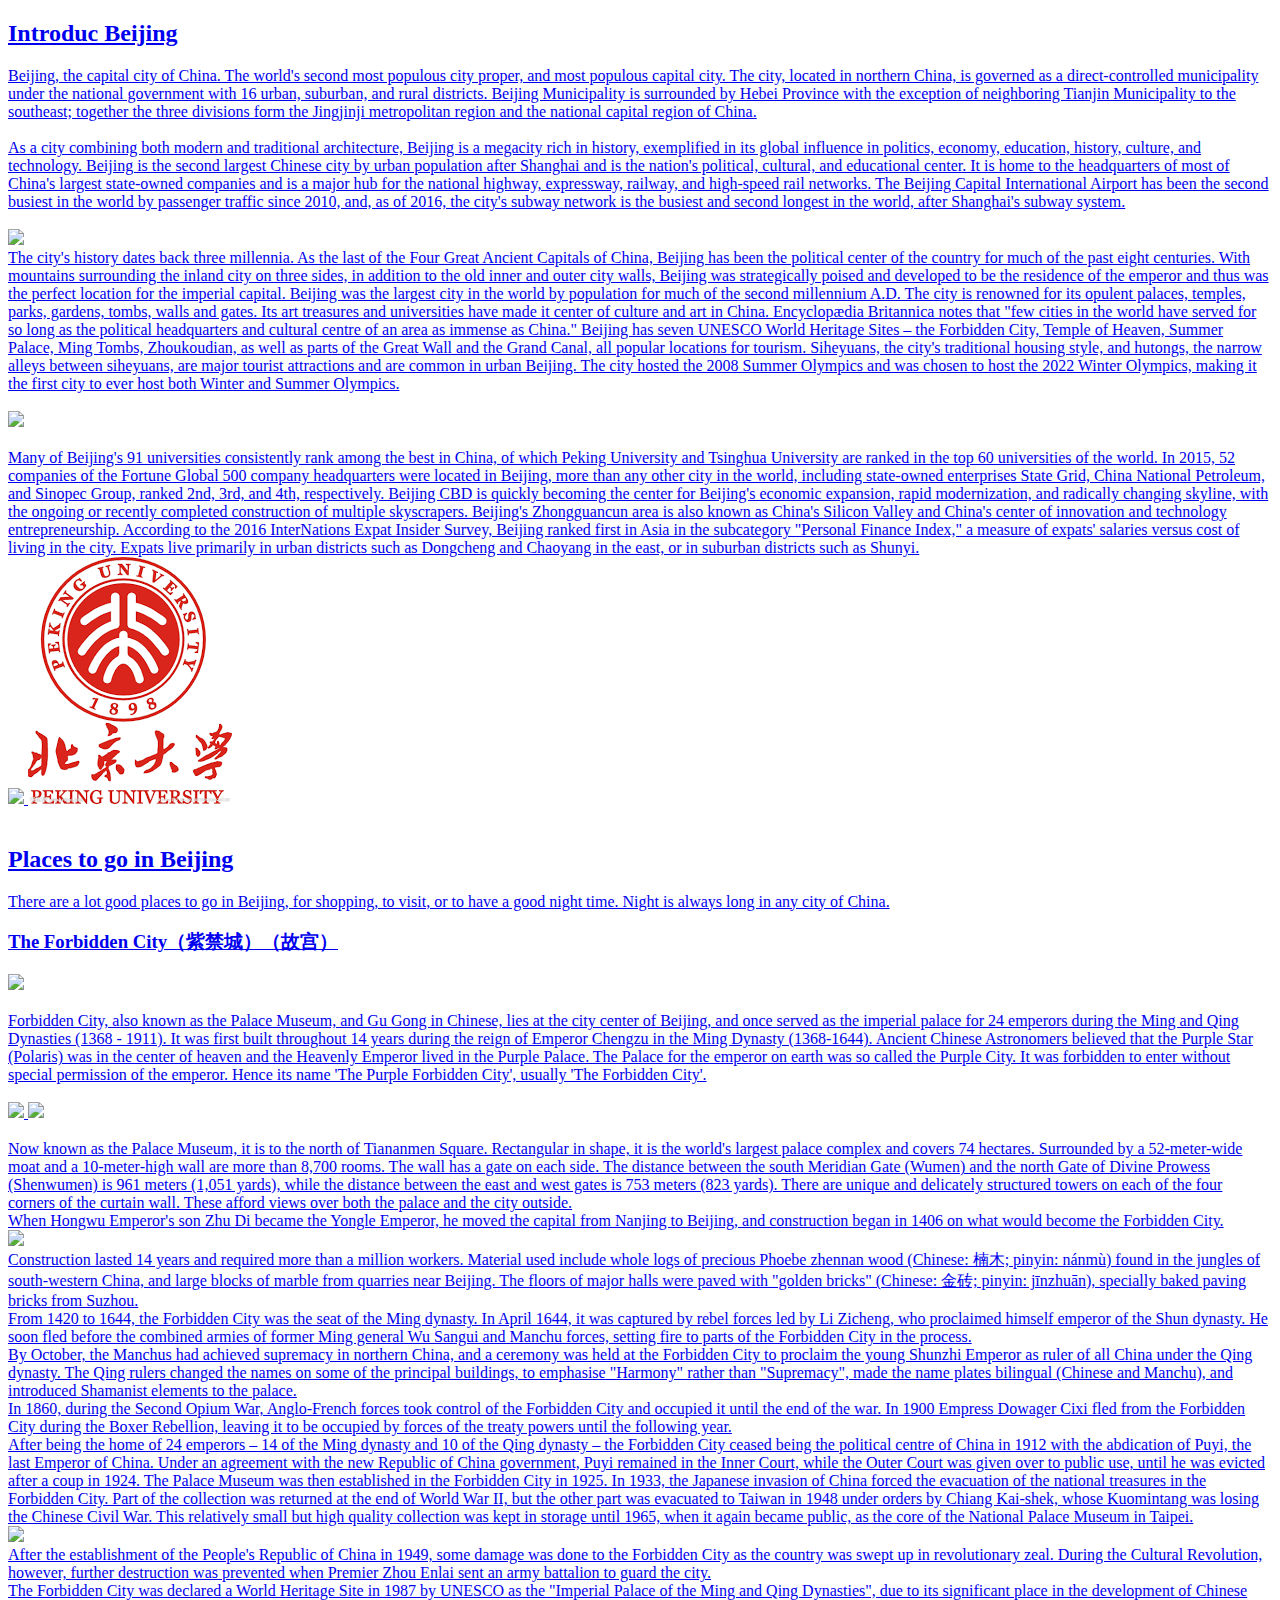
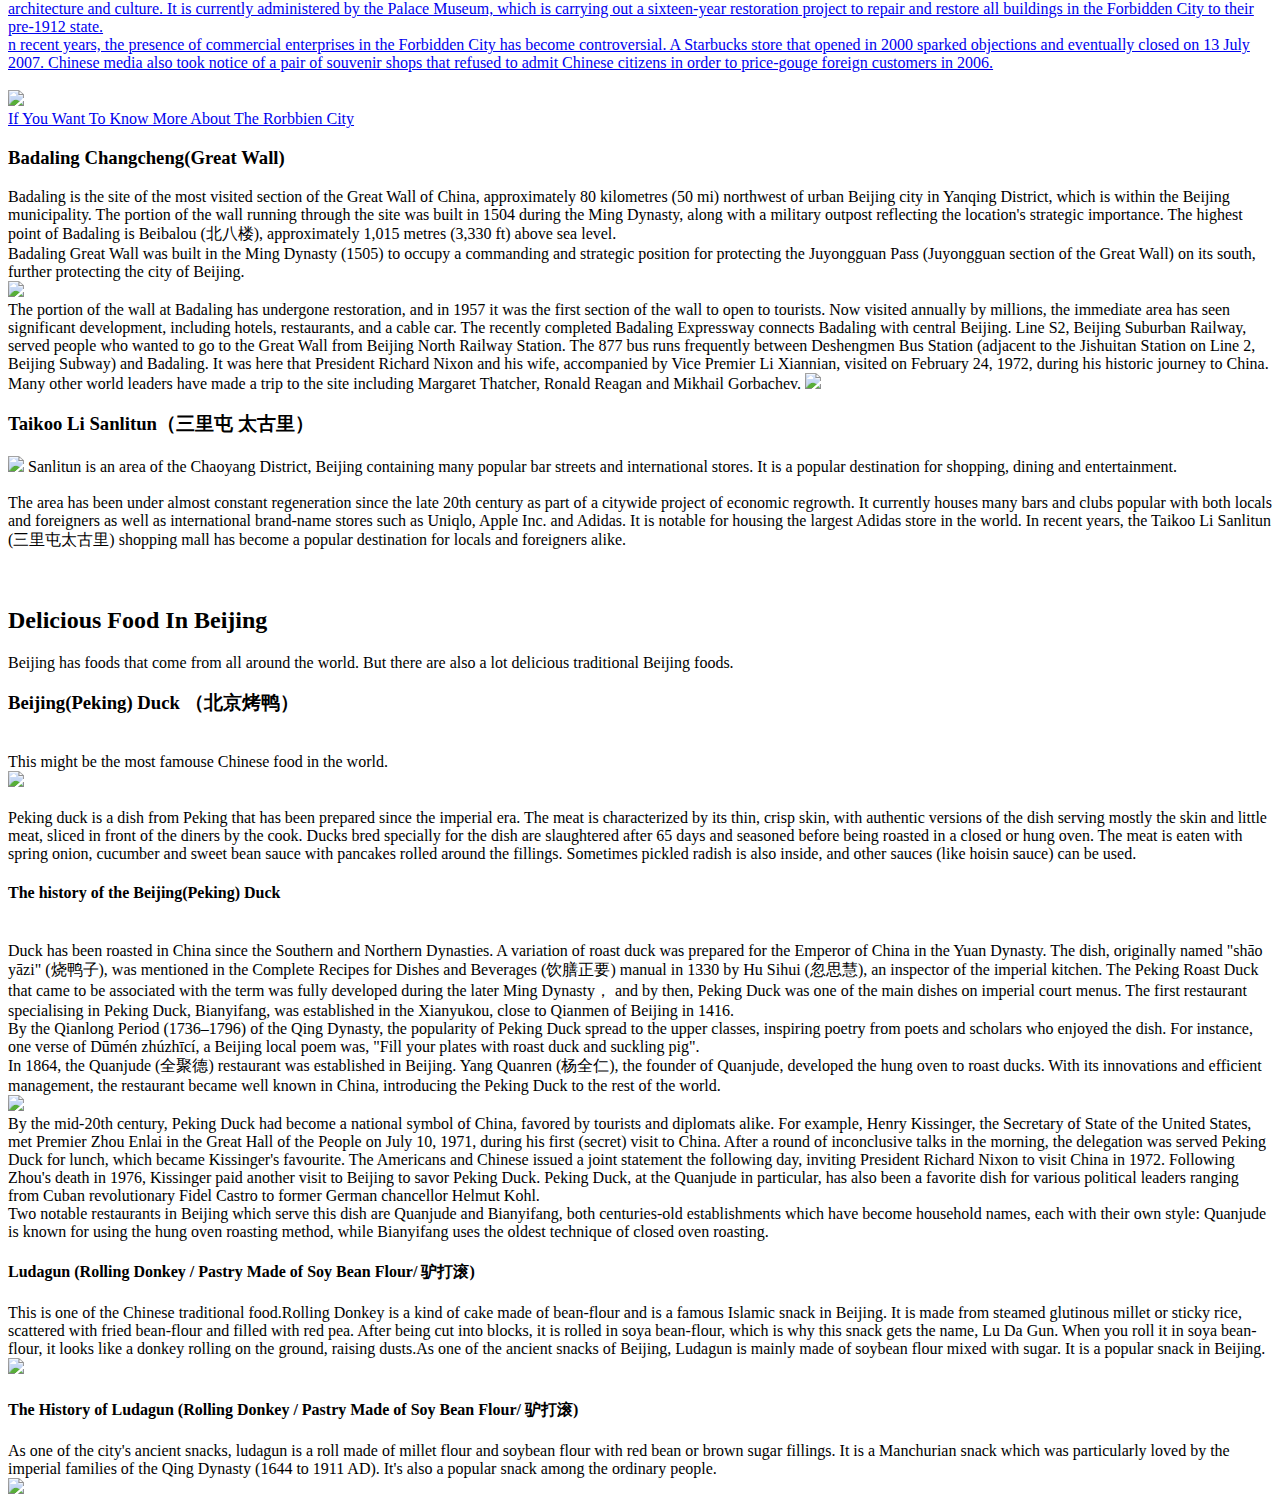
==== commit 48093ace: "Update beijing.html" ====
--- a/beijing.html
+++ b/beijing.html
@@ -3,9 +3,7 @@
 <html>
   <a href="./beijingstyle.css" type="text/css" rel="stylesheet">
 <body>
-  <nav>
-    <a href="./beijing.html">Beijing</a>
-  </nav>
+ 
   <h2>
     Introduc Beijing
   </h2>
@@ -138,7 +136,7 @@
     <br>
     <img src="http://pic4.40017.cn/scenery/destination/2016/12/21/11/VlA99E.jpg"/>
   </div>
-  <a href="https://www.travelchinaguide.com/cityguides/beijing/forbidden.htm">If You Want To Know More About The Rorbbien City</a>
+  <a href="https://www.travelchinaguide.com/cityguides/beijing/forbidden.htm" target="_blank">If You Want To Know More About The Rorbbien City</a>
   <h3>
     Badaling Changcheng(Great Wall)
   </h3>
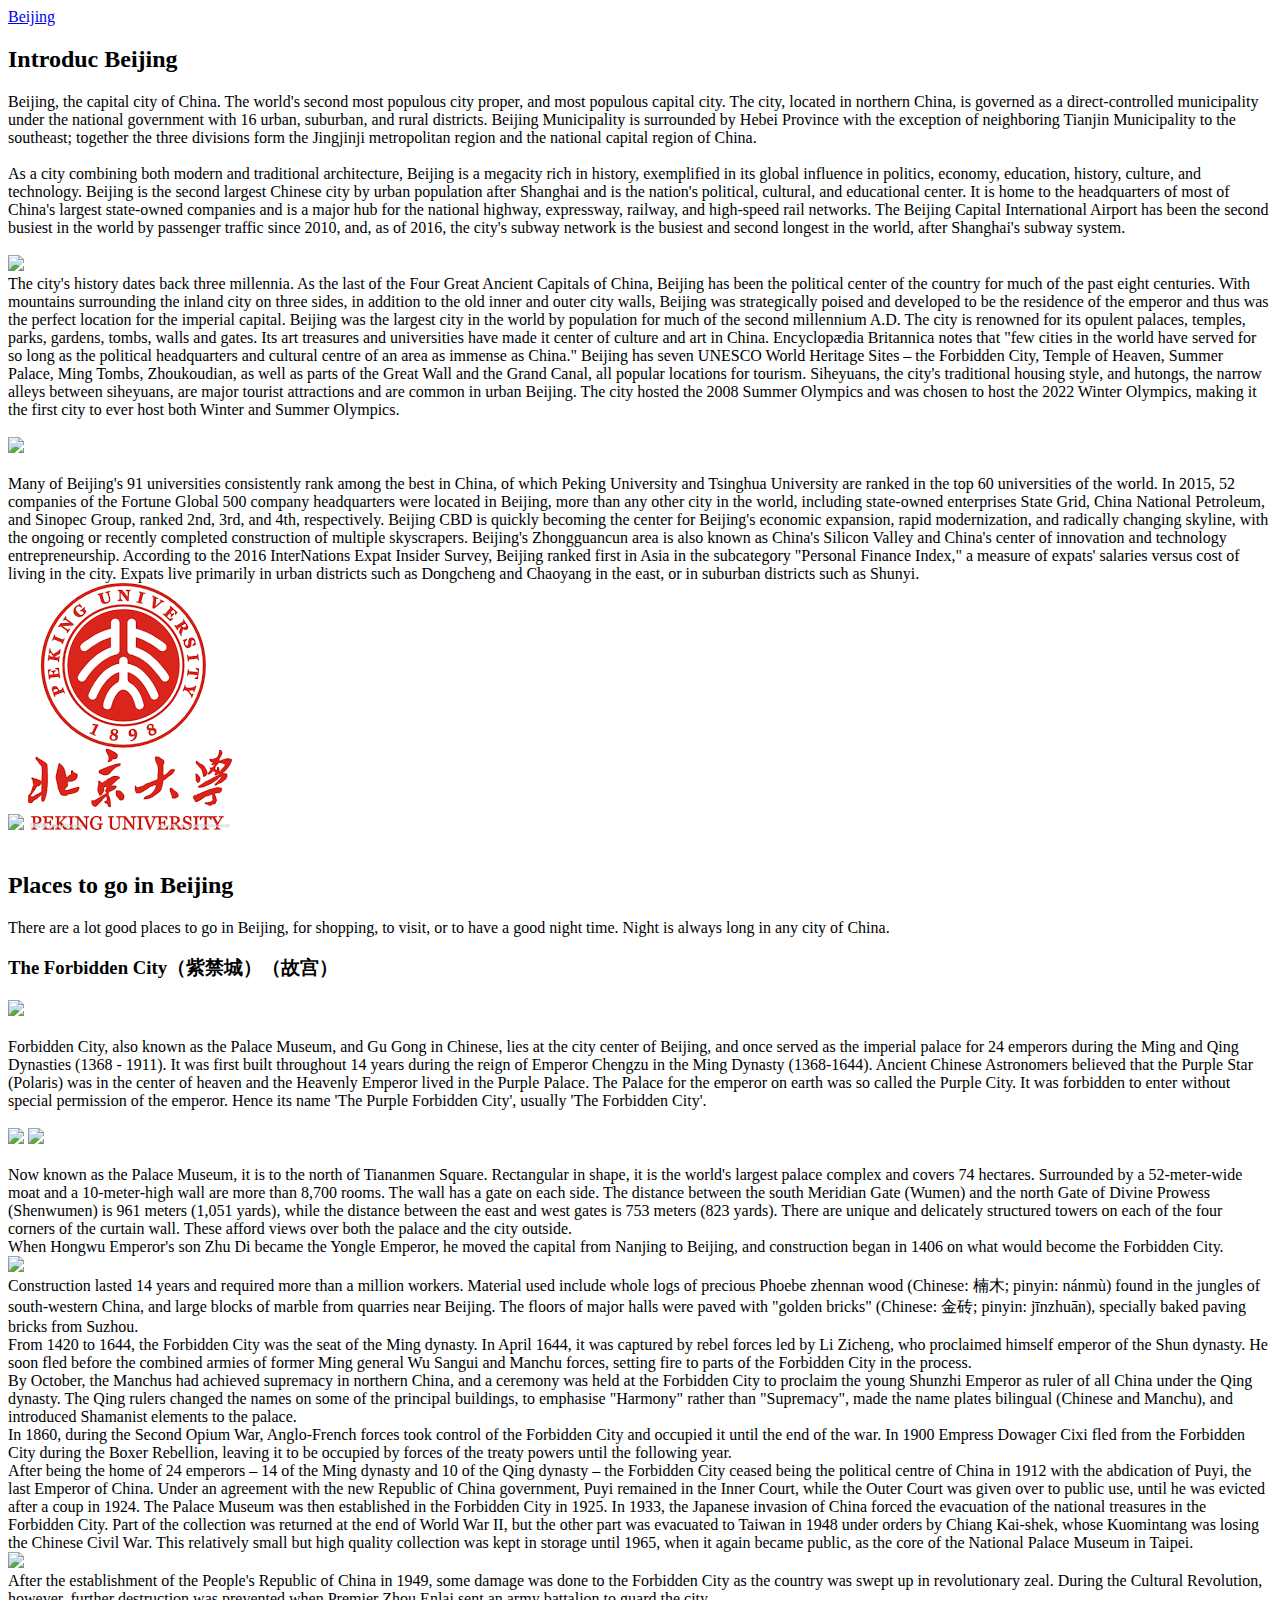
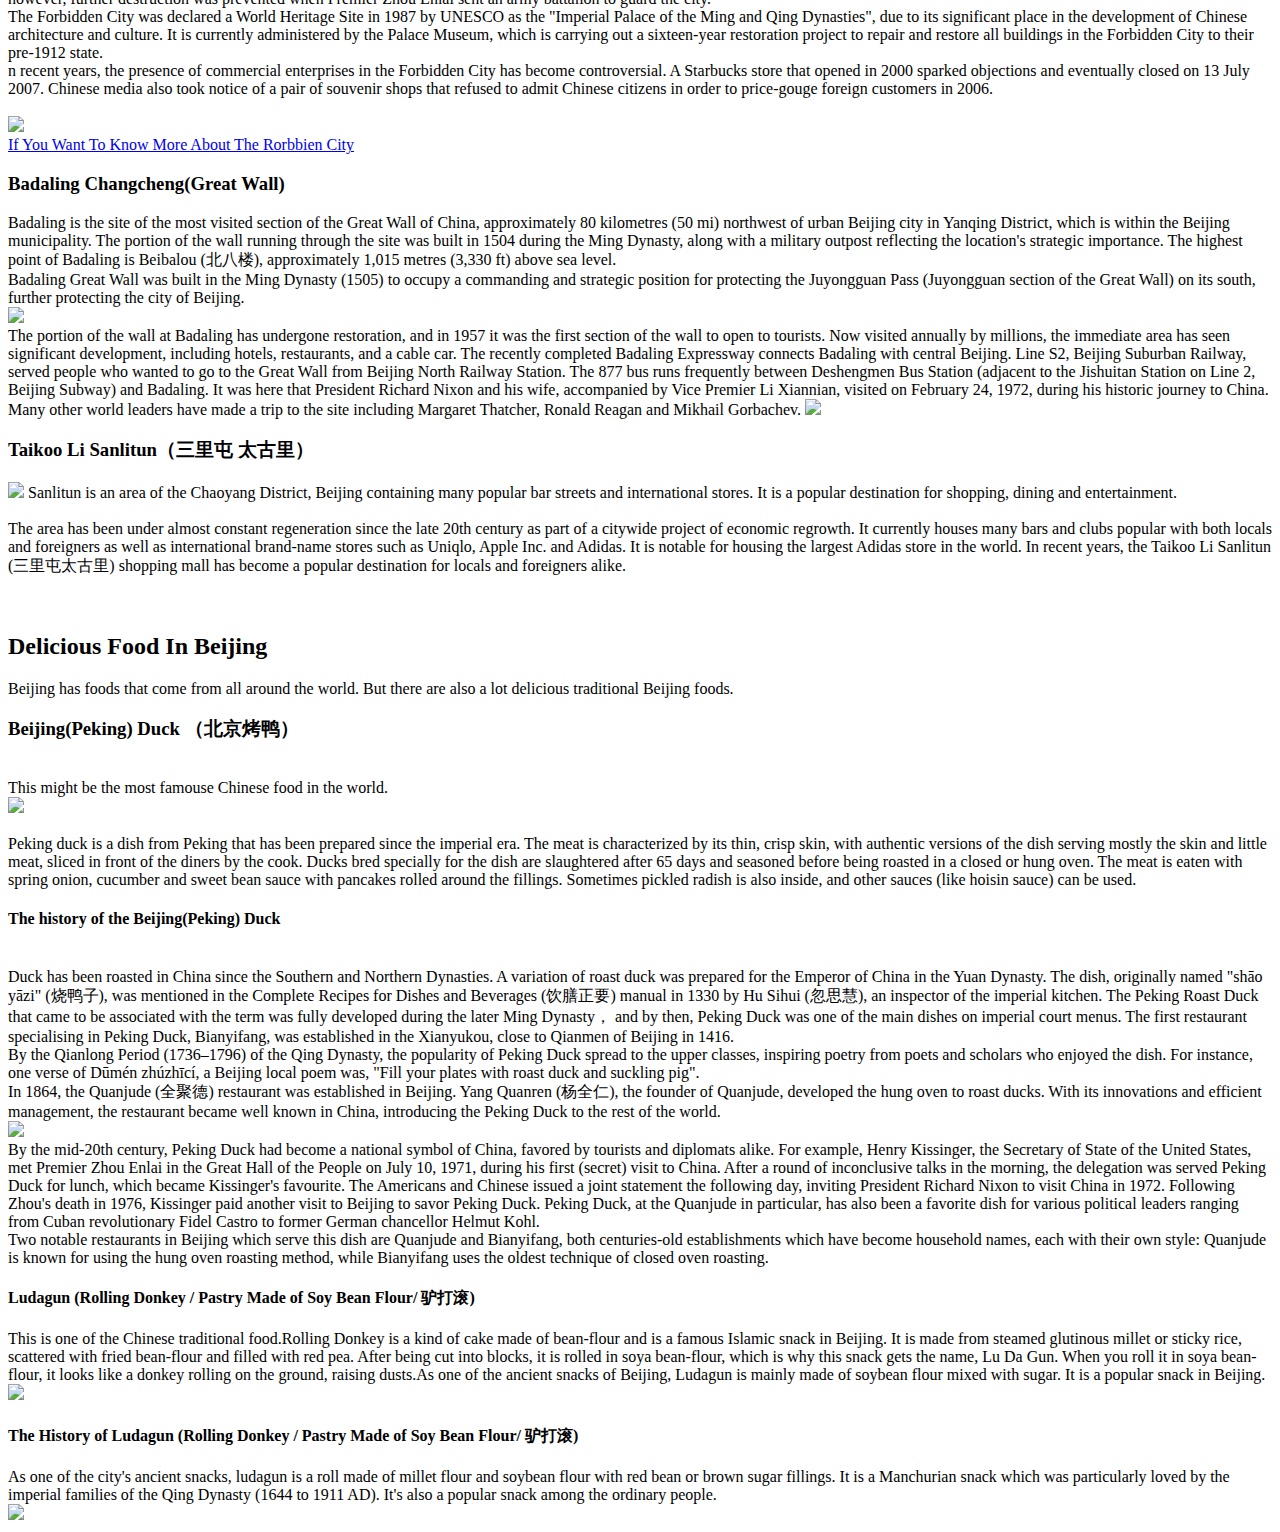
==== commit 27c5d8c0: "Update beijing.html" ====
--- a/beijing.html
+++ b/beijing.html
@@ -3,7 +3,9 @@
 <html>
   <a href="./beijingstyle.css" type="text/css" rel="stylesheet">
 <body>
- 
+  <nav>
+    <a href="./beijing.html">Beijing</a> 
+  </nav>
   <h2>
     Introduc Beijing
   </h2>
